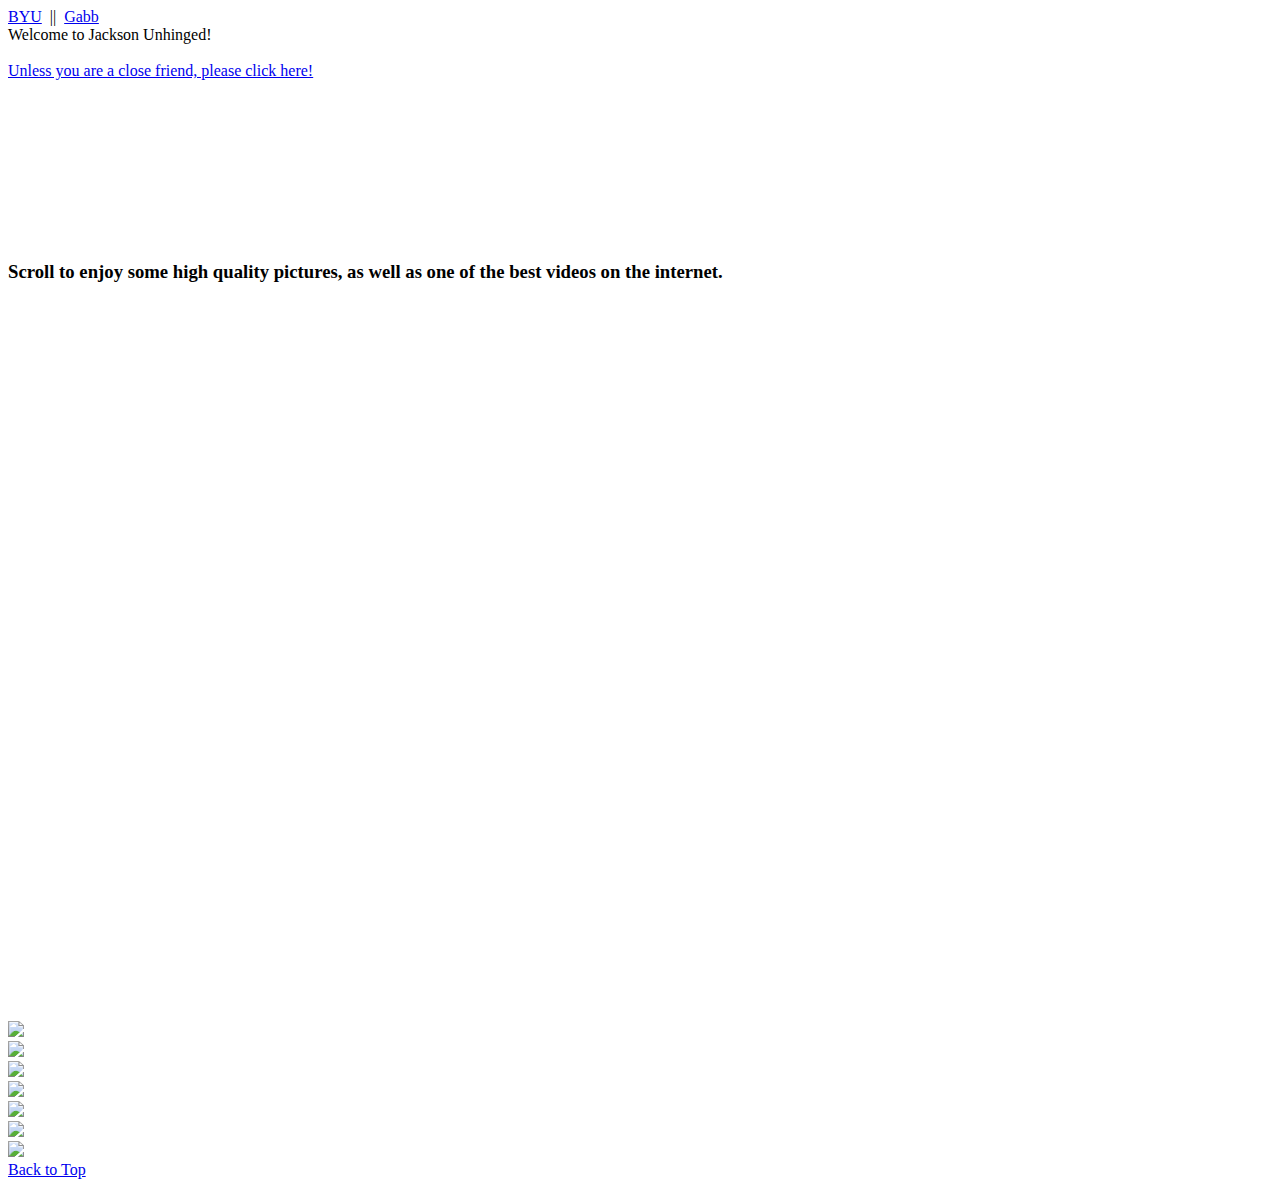
==== html/tableau.html @ b2f1f3cc "Add files via upload" ====
<!DOCTYPE html>
<html lang="en">
<head>
    <meta charset="UTF-8">
    <meta name="viewport" content="width=device-width, initial-scale=1.0">
    <title>Jackson Unhinged</title>
    <link rel="stylesheet" href="../css/fromscratchstyles.css">
</head>
<body>
    <div class="common header">
        <a href="https://www.byu.edu" target="_blank">BYU</a>
        &nbsp;||&nbsp;
        <a href="https://gabb.com" target="_blank">Gabb</a> 
    </div>
    <div class="body">
        <div 
            class="lotr">Welcome to Jackson Unhinged!
        </div>
        <br>
        <div class="closefriend">
            <a href="../index.html">Unless you are a close friend, please click here!</a>
        </div>
        <br>
        <br>
        <br>
        <br>
        <br>
        <br>
        <br>
        <br>
        <br>
        <h3>Scroll to enjoy some high quality pictures, as well as one of the best videos on the internet.</h3>
        <br>
        <br>
        <br>
        <br>
        <br>
        <br>
        <br>
        <br>
        <br>
        <br>
        <br>
        <br>
        <br>
        <br>
        <br>
        <br>
        <br>
        <br>
        <br>
        <br>
        <br>
        <br>
        <br>
        <br>
        <br>
        <br>
        <br>
        <br>
        <br>
        <br>
        <br>
        <br>
        <br>
        <br>
        <br>
        <br>
        <br>
        <br>
        <br>
        <br>
        <img src="../assets/img/baby jackson.jpeg" width="50%">
        <br>
        <a href="https://disneyland.disney.go.com" target="_blank"><img src="../assets/img/little jackson.jpeg" width="50%"></a>
        <br>
        <img src="../assets/img/football.jpeg" width="50%">
        <br>
        <img src="../assets/img/rainbow.jpeg" width="50%">
        <br>
        <a href="https://www.jdchs.org" target="_blank"><img src="../assets/img/jd.jpeg" width="50%"></a>
        <br>
        <a href="https://www.churchofjesuschrist.org/comeuntochrist" target="_blank"><img src="../assets/img/anziano.jpeg" width="50%"></a>
        <br>
        <a href="https://www.youtube.com/watch?v=uYPbbksJxIg" target="_blank"><img src="../assets/img/oppenheimer.jpeg" width="50%"></a>
        <br>
    </div>
    <div class="footer">
        <a href="#">Back to Top</a>
    </div>
</body>
</html>
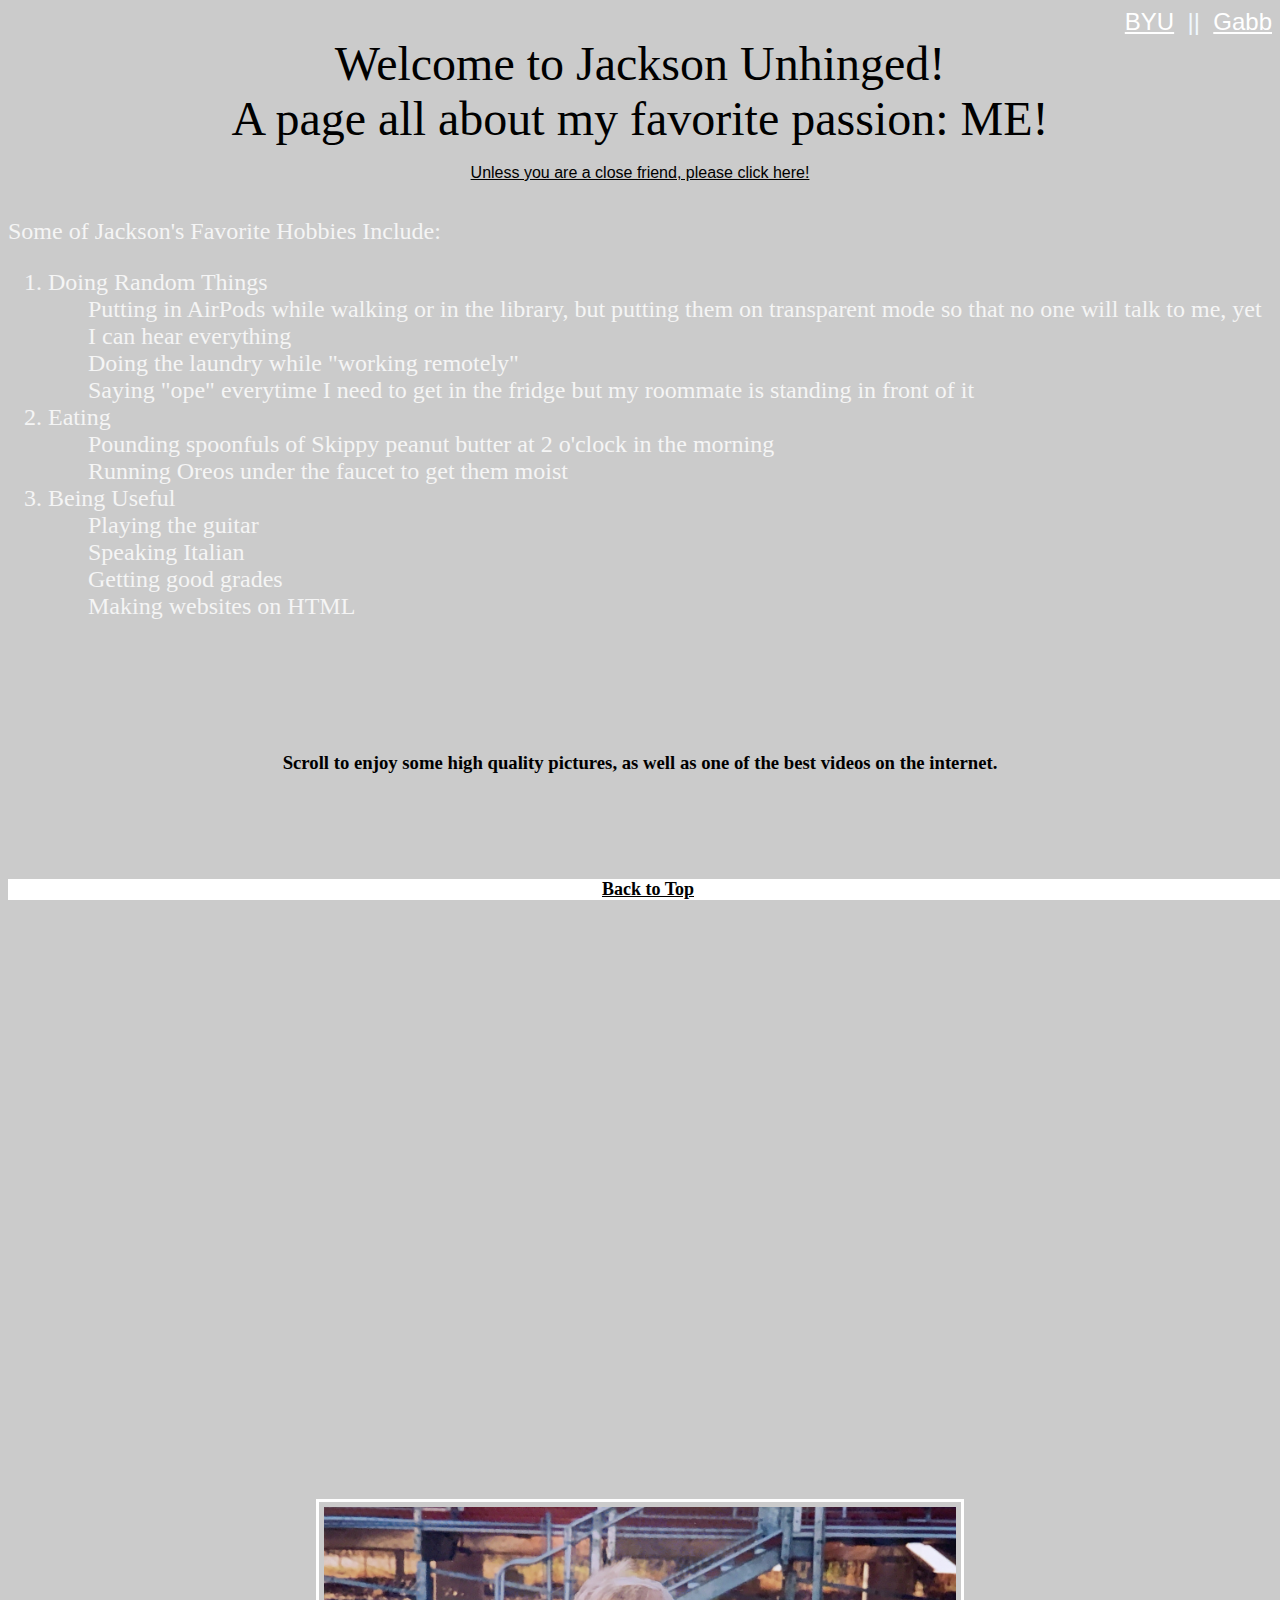
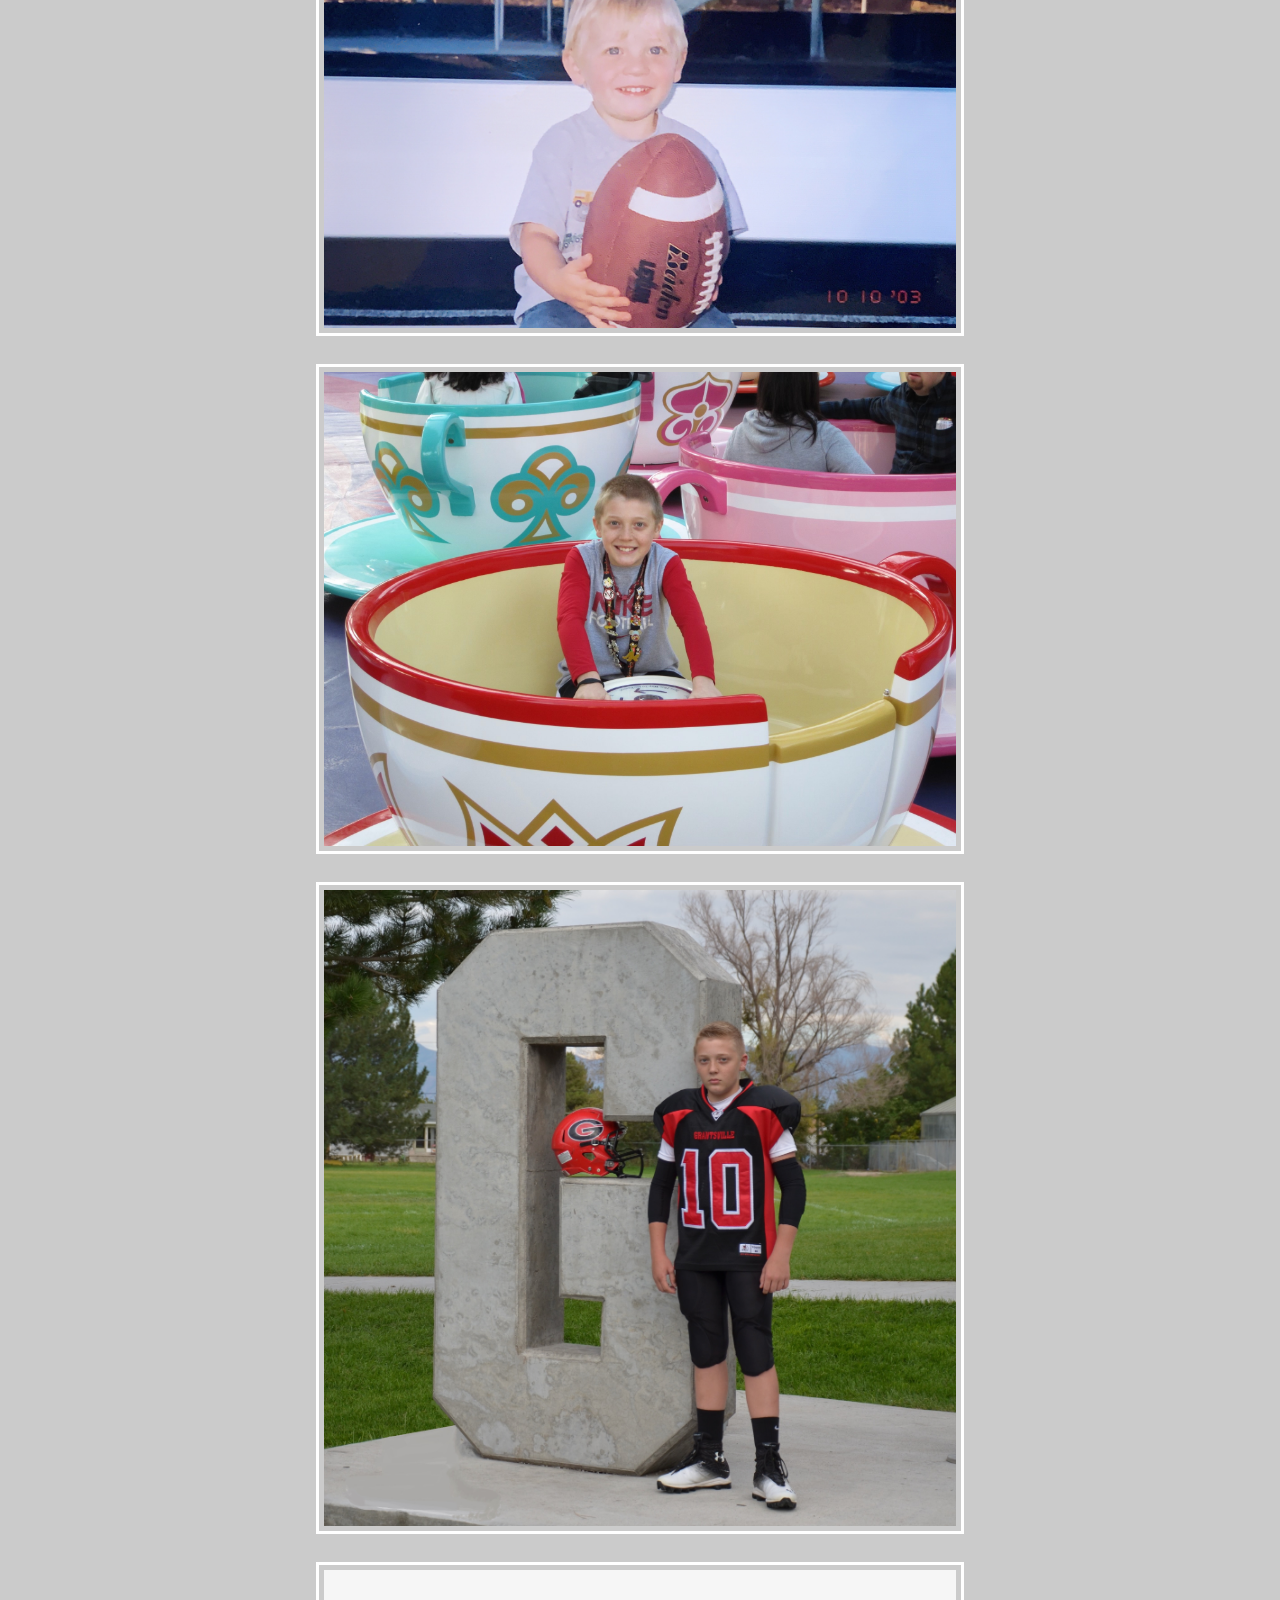
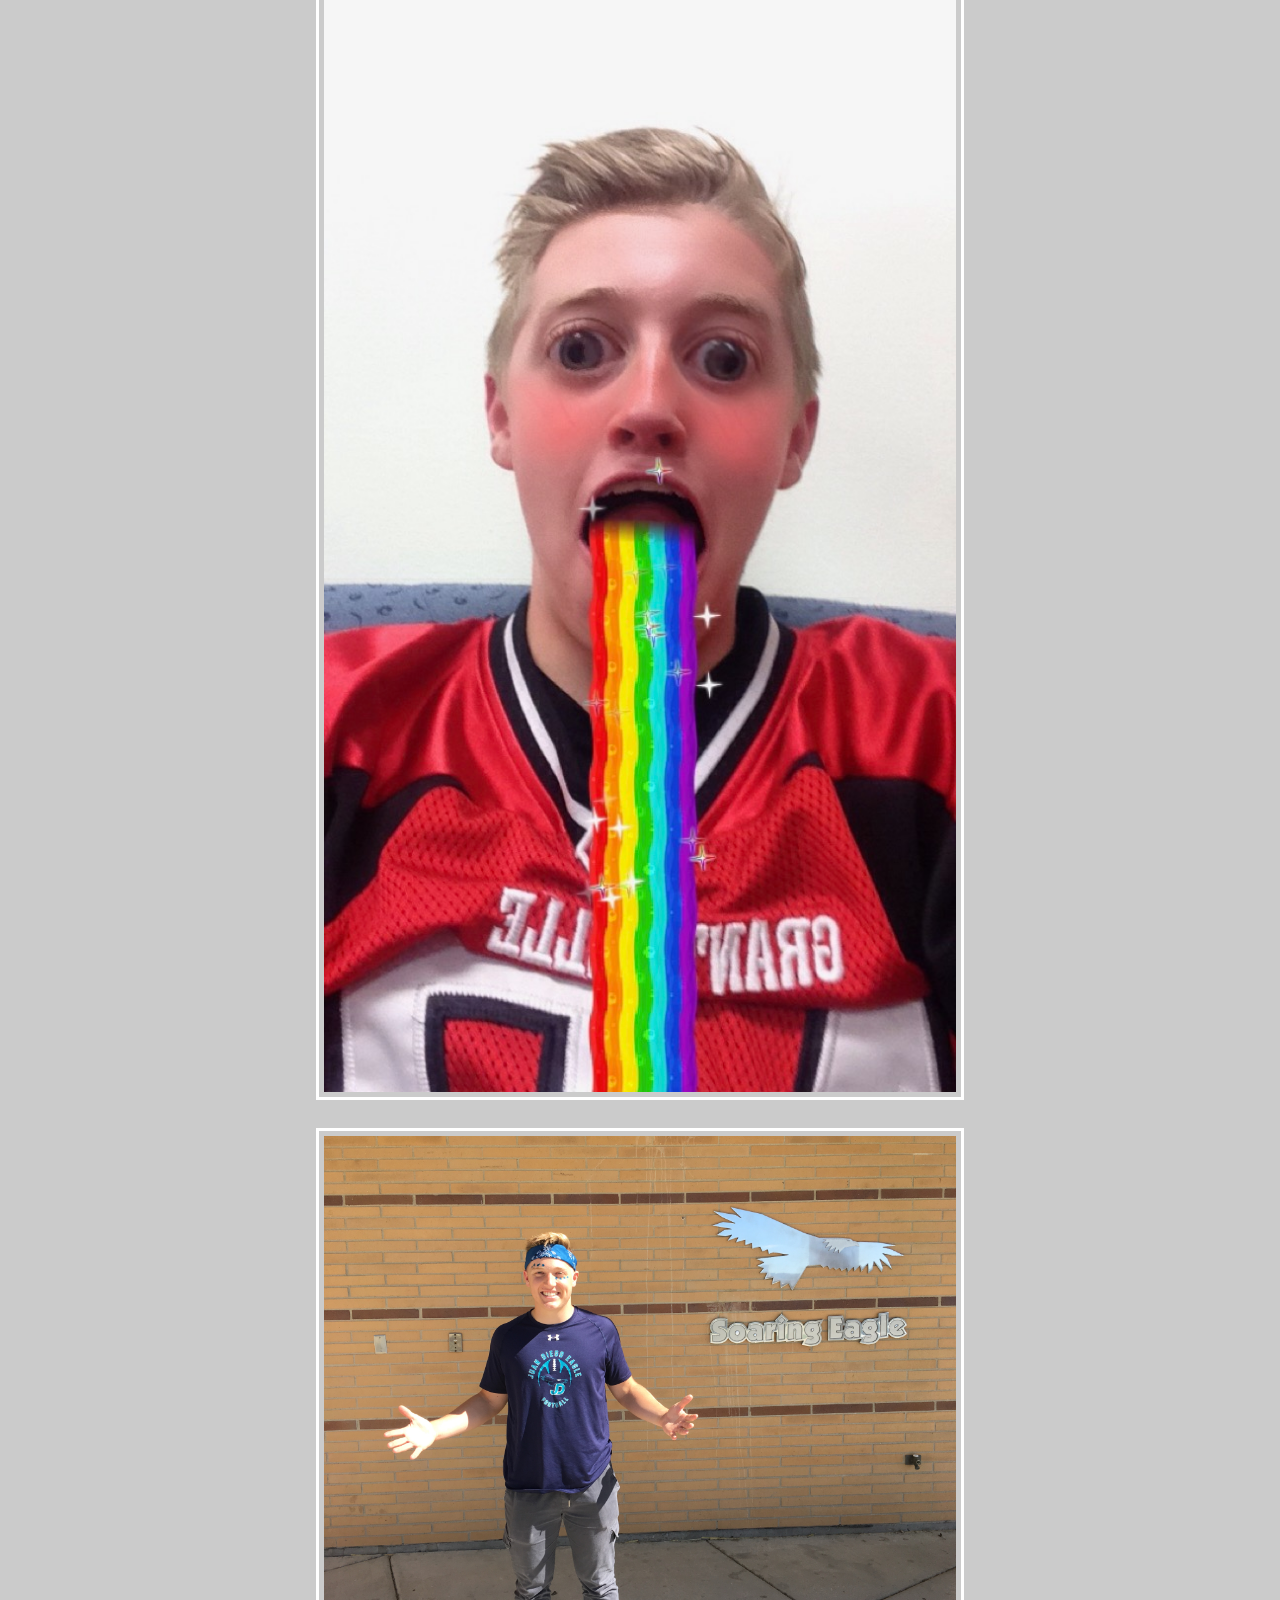
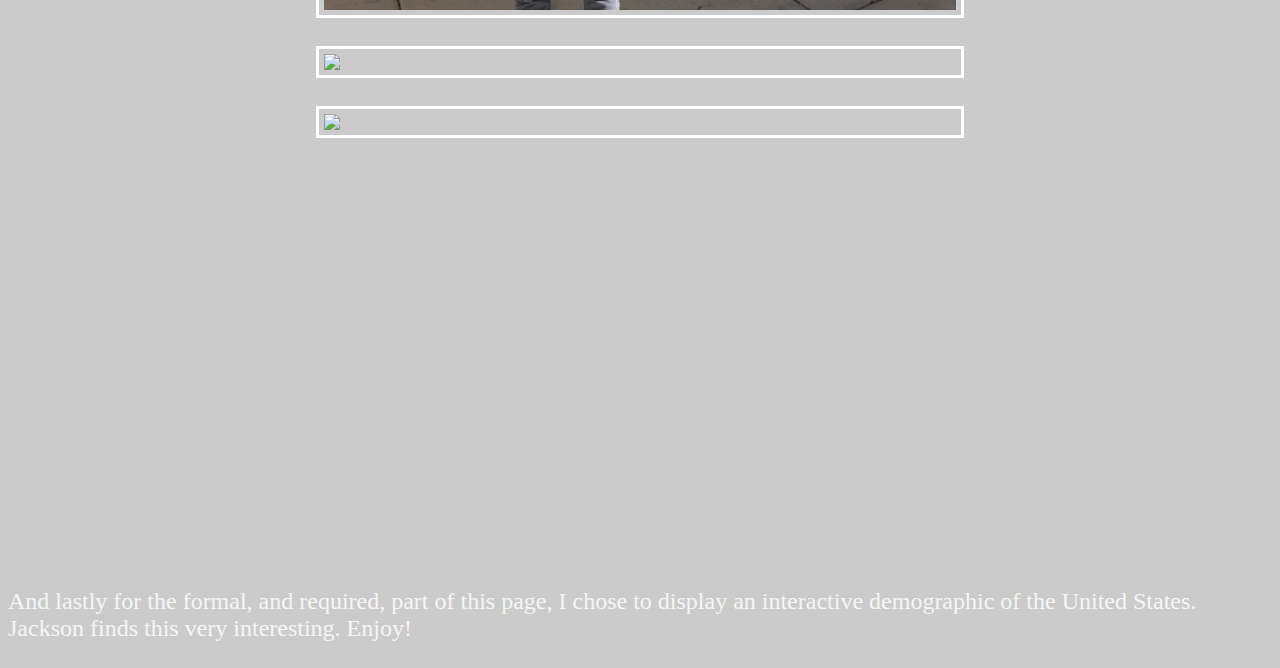
==== commit d0ccdbb3: "Add files via upload" ====
--- a/html/tableau.html
+++ b/html/tableau.html
@@ -7,7 +7,7 @@
     <link rel="stylesheet" href="../css/fromscratchstyles.css">
 </head>
 <body>
-    <div class="common header">
+    <div class="header">
         <a href="https://www.byu.edu" target="_blank">BYU</a>
         &nbsp;||&nbsp;
         <a href="https://gabb.com" target="_blank">Gabb</a> 
@@ -16,13 +16,32 @@
         <div 
             class="lotr">Welcome to Jackson Unhinged!
         </div>
+        <div class="lotr">
+            A page all about my favorite passion: ME!
+        </div>
         <br>
         <div class="closefriend">
             <a href="../index.html">Unless you are a close friend, please click here!</a>
         </div>
         <br>
         <br>
-        <br>
+        <div class="hobbies">
+            Some of Jackson's Favorite Hobbies Include:
+            <ol>
+                <li>Doing Random Things</li>
+                    <ul>Putting in AirPods while walking or in the library, but putting them on transparent mode so that no one will talk to me, yet I can hear everything</ul>
+                    <ul>Doing the laundry while "working remotely"</ul>
+                    <ul>Saying "ope" everytime I need to get in the fridge but my roommate is standing in front of it</ul>
+                <li>Eating</li>
+                    <ul>Pounding spoonfuls of Skippy peanut butter at 2 o'clock in the morning</ul>
+                    <ul>Running Oreos under the faucet to get them moist</ul>
+                <li>Being Useful</li>
+                    <ul>Playing the guitar</ul>
+                    <ul>Speaking Italian</ul>
+                    <ul>Getting good grades</ul>
+                    <ul>Making websites on HTML</ul>
+            </ol>
+        </div>
         <br>
         <br>
         <br>
@@ -84,7 +103,21 @@
         <br>
         <a href="https://www.youtube.com/watch?v=uYPbbksJxIg" target="_blank"><img src="../assets/img/oppenheimer.jpeg" width="50%"></a>
         <br>
-    </div>
+        <br>
+        <br>
+        <br>
+        <iframe width="50%" height="315" src="https://www.youtube.com/embed/qCTf9pgFg10?si=AnroRjhFZv4OgwHm" title="YouTube video player" frameborder="0" allow="accelerometer; autoplay; clipboard-write; encrypted-media; gyroscope; picture-in-picture; web-share" allowfullscreen></iframe>
+        <br>
+        <br>
+        <br>
+        <br>
+        <div class="hobbies">
+            And lastly for the formal, and required, part of this page, I chose to display an interactive demographic of the United States. Jackson finds this very interesting. Enjoy!
+        </div>
+        <br>
+        <center>
+        <div class='tableauPlaceholder' id='viz1702342611321' style='position: relative'><noscript><a href='https:&#47;&#47;www.census.gov&#47;engagement-navigator'><img alt=' ' src='https:&#47;&#47;public.tableau.com&#47;static&#47;images&#47;37&#47;37QY454F6&#47;1_rss.png' style='border: none' /></a></noscript><object class='tableauViz'  style='display:none;'><param name='host_url' value='https%3A%2F%2Fpublic.tableau.com%2F' /> <param name='embed_code_version' value='3' /> <param name='path' value='shared&#47;37QY454F6' /> <param name='toolbar' value='yes' /><param name='static_image' value='https:&#47;&#47;public.tableau.com&#47;static&#47;images&#47;37&#47;37QY454F6&#47;1.png' /> <param name='animate_transition' value='yes' /><param name='display_static_image' value='yes' /><param name='display_spinner' value='yes' /><param name='display_overlay' value='yes' /><param name='display_count' value='yes' /><param name='tabs' value='yes' /></object></div>                <script type='text/javascript'>                    var divElement = document.getElementById('viz1702342611321');                    var vizElement = divElement.getElementsByTagName('object')[0];                    vizElement.style.width='1000px';vizElement.style.height='950px';                    var scriptElement = document.createElement('script');                    scriptElement.src = 'https://public.tableau.com/javascripts/api/viz_v1.js';                    vizElement.parentNode.insertBefore(scriptElement, vizElement);                </script>
+    </div> </center>
     <div class="footer">
         <a href="#">Back to Top</a>
     </div>
--- a/css/fromscratchstyles.css
+++ b/css/fromscratchstyles.css
@@ -0,0 +1,122 @@
+body {
+    background-color: rgb(203, 203, 203);
+    display: block;
+    /* margin: auto; */
+    text-align: center;
+font-family: 'Times New Roman', Times, serif;}
+
+h1 {
+    text-align: center;
+    font-size: 300%;
+}
+
+.lotr {
+    text-align: center;
+    font-size: 300%;
+    display: block;
+    margin: auto;
+    text-align: center;
+}
+
+.lotr:hover {
+    font-family: 'Courier New', Courier, monospace;
+    text-decoration: line-through;
+    font-size: 300%;
+    background-color: black;
+    color: aqua;
+    border: solid black 10px;
+}
+
+img{
+    display: block;
+    border: solid white 3px;
+    padding: 5px;
+    margin: auto;
+    margin-top: 5px;
+    margin-bottom: 5px;
+}
+
+/* a{
+    color: rgb(0, 0, 0);
+    margin: auto;
+    display: block;
+    margin: auto;
+    text-align: center;
+} */
+
+a:visited{
+    color: white(117, 117, 117);
+}
+
+h3 {
+    color: black;
+    margin: auto;
+    display: block;
+    text-align: center;
+    font-family: cursive;
+}
+
+.footer {
+    display: block;
+    margin: auto;
+    text-align: center;
+    position: fixed;
+    bottom: 0px;
+    width: 100%;
+    font-size: large;
+    z-index: 2;
+    font-weight: bold;
+    color: black;
+    background-color: rgb(255, 255, 255);
+}
+
+.footer a {
+    color: black;
+}
+
+.footer a:visited {
+    color: grey;
+}
+
+.header {
+    width: 100%;
+    font-family: Impact, Haettenschweiler, 'Arial Narrow Bold', sans-serif;
+    text-align: right;
+    font-size: x-large;
+    padding-right: 1px;
+    color: aliceblue;
+}
+
+.header a { color: white; }
+
+.header a:visited {
+    color: grey;
+}
+
+.closefriend {
+    font-family: 'Lucida Sans', 'Lucida Sans Regular', 'Lucida Grande', 'Lucida Sans Unicode', Geneva, Verdana, sans-serif;
+    display: block;
+    margin: auto;
+    text-align: center;
+    color: white;
+}
+
+.closefriend a {
+    color: black;
+}
+
+.closefriend a:visited {
+    color: grey;
+}
+
+.hobbies {
+    display: block;
+    margin: auto;
+    text-align: left;
+    color: whitesmoke;
+    font-size: x-large;
+}
+
+ul {
+    list-style-type: circle
+  }
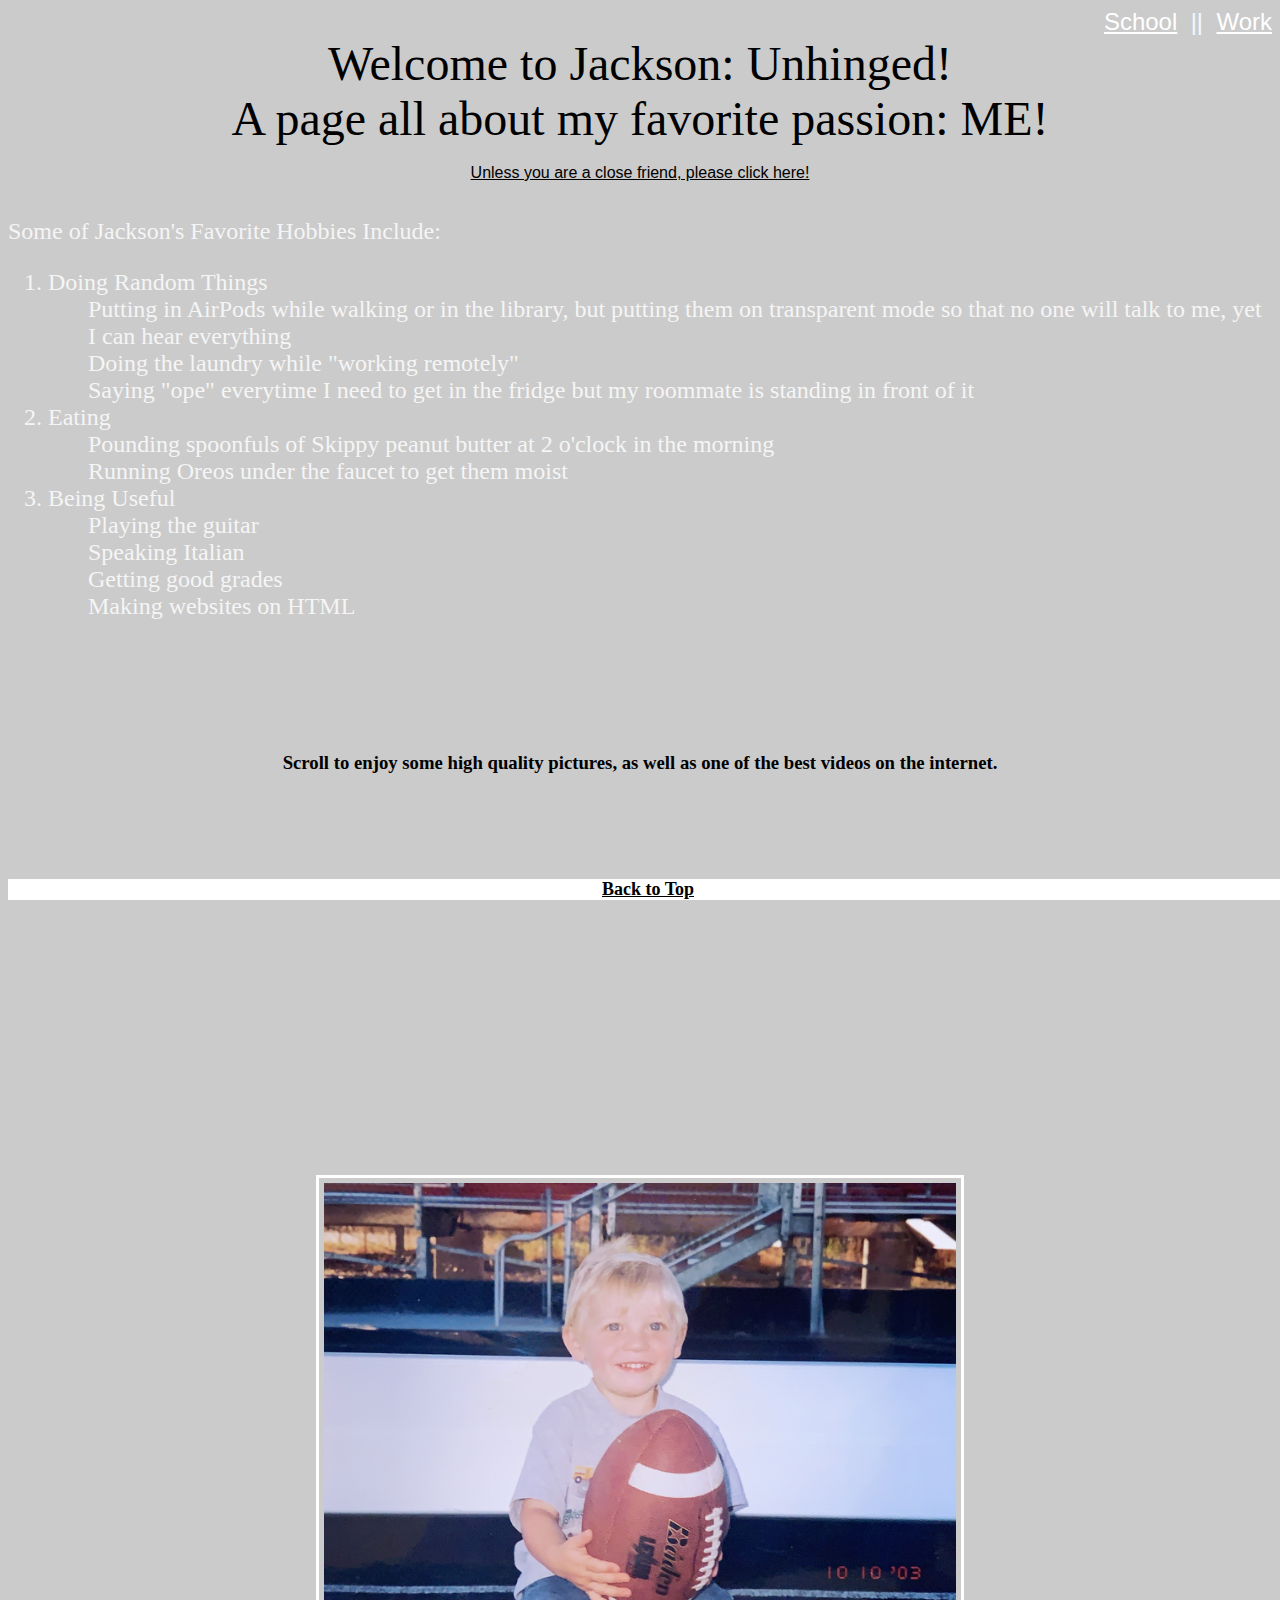
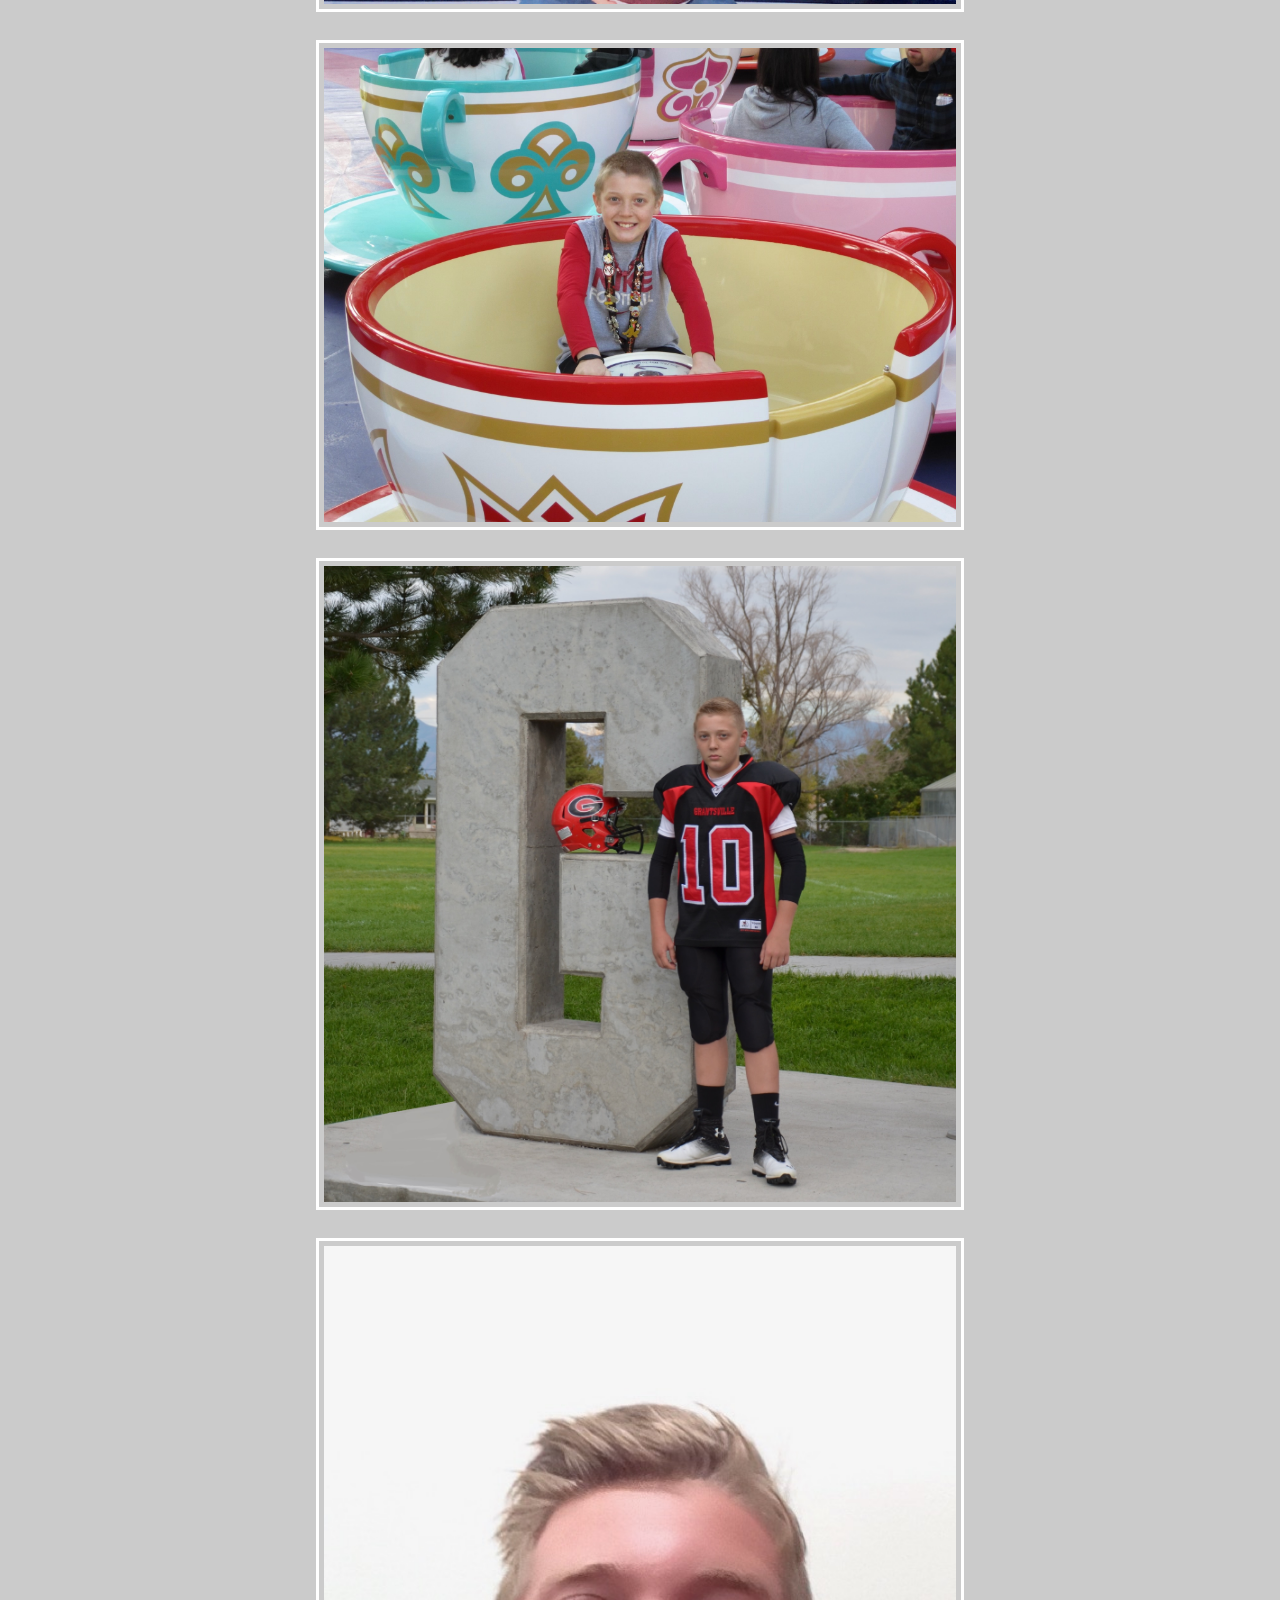
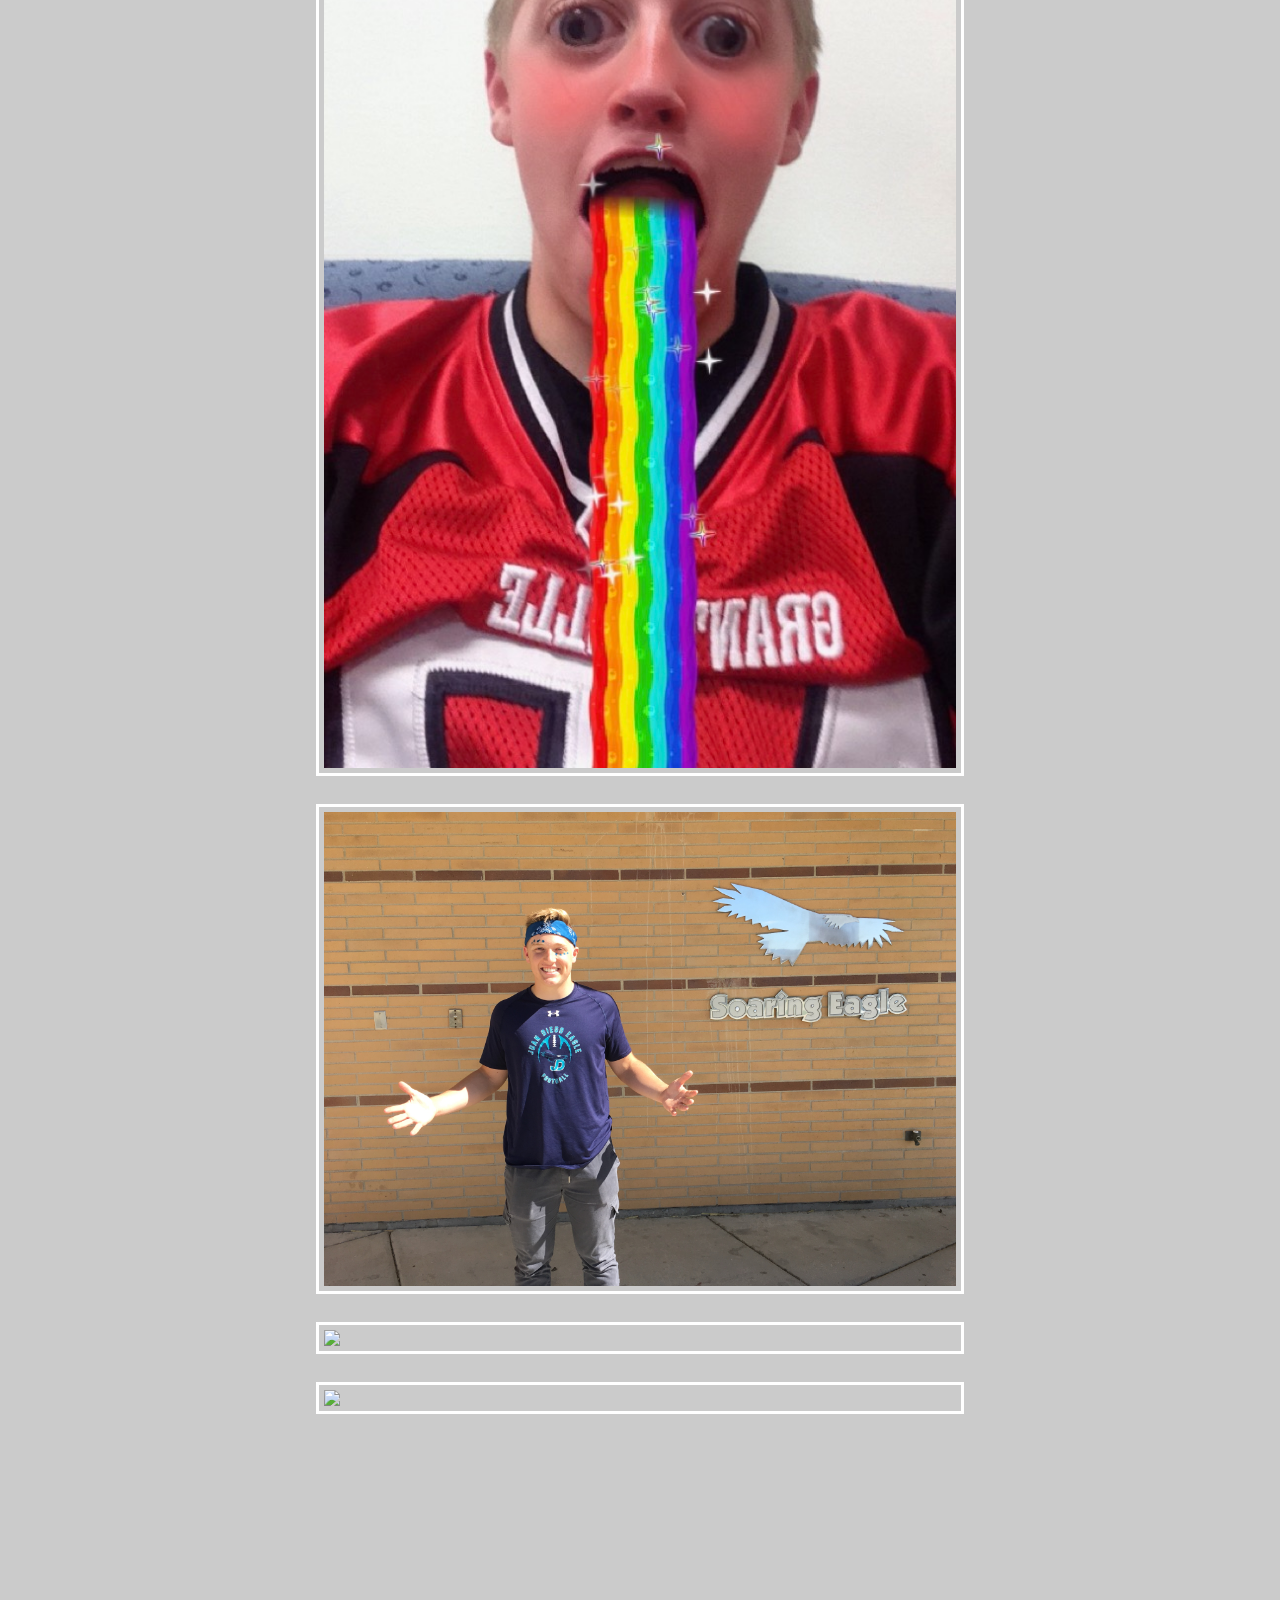
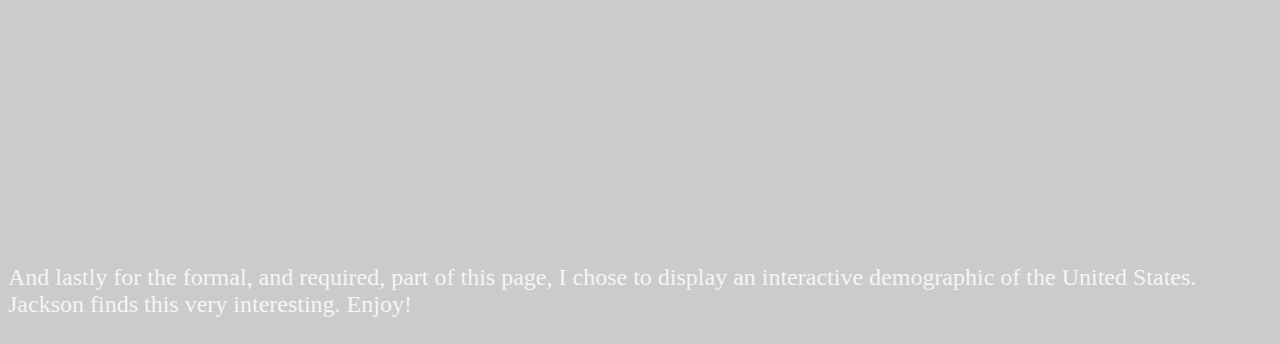
==== commit b519c0e7: "Add files via upload" ====
--- a/html/tableau.html
+++ b/html/tableau.html
@@ -3,18 +3,18 @@
 <head>
     <meta charset="UTF-8">
     <meta name="viewport" content="width=device-width, initial-scale=1.0">
-    <title>Jackson Unhinged</title>
+    <title>Jackson: Unhinged</title>
     <link rel="stylesheet" href="../css/fromscratchstyles.css">
 </head>
 <body>
     <div class="header">
-        <a href="https://www.byu.edu" target="_blank">BYU</a>
+        <a href="https://www.byu.edu" target="_blank">School</a>
         &nbsp;||&nbsp;
-        <a href="https://gabb.com" target="_blank">Gabb</a> 
+        <a href="https://gabb.com" target="_blank">Work</a> 
     </div>
     <div class="body">
         <div 
-            class="lotr">Welcome to Jackson Unhinged!
+            class="lotr">Welcome to Jackson: Unhinged!
         </div>
         <div class="lotr">
             A page all about my favorite passion: ME!
@@ -71,24 +71,6 @@
         <br>
         <br>
         <br>
-        <br>
-        <br>
-        <br>
-        <br>
-        <br>
-        <br>
-        <br>
-        <br>
-        <br>
-        <br>
-        <br>
-        <br>
-        <br>
-        <br>
-        <br>
-        <br>
-        <br>
-        <br>
         <img src="../assets/img/baby jackson.jpeg" width="50%">
         <br>
         <a href="https://disneyland.disney.go.com" target="_blank"><img src="../assets/img/little jackson.jpeg" width="50%"></a>
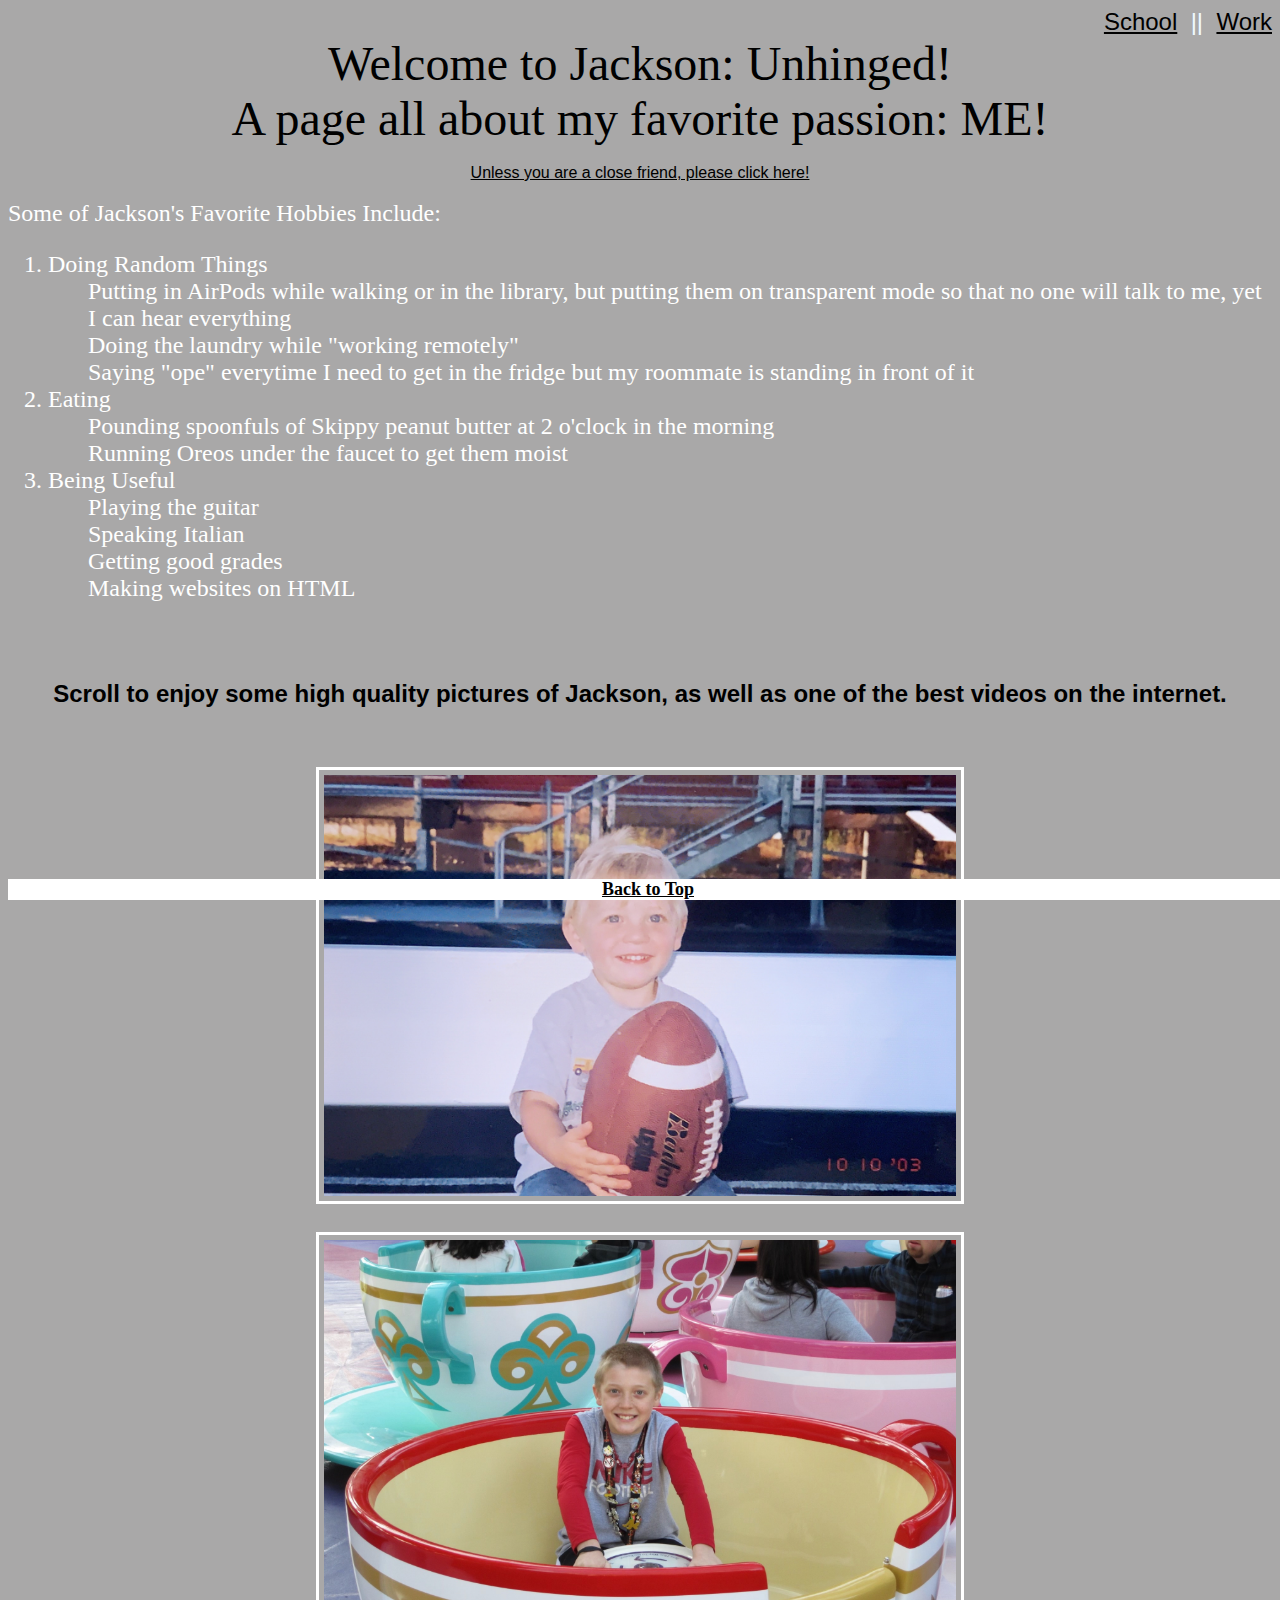
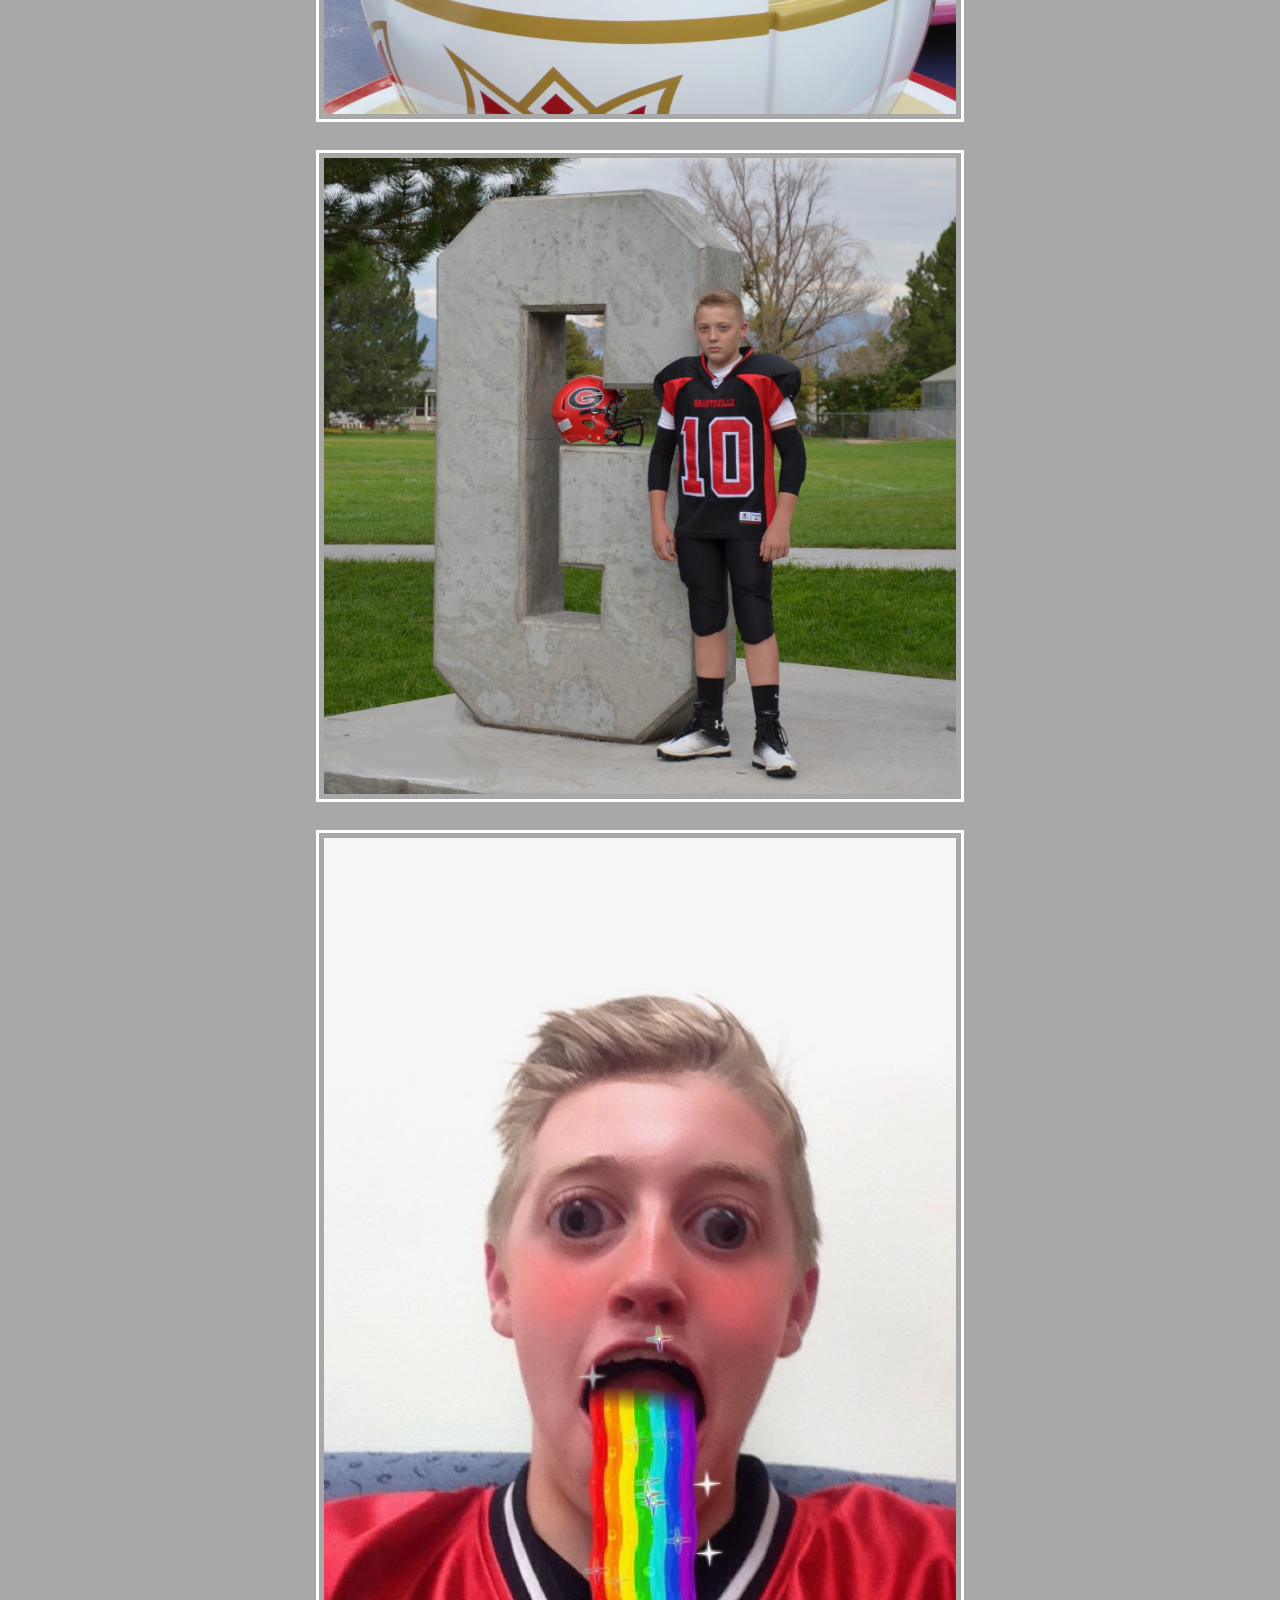
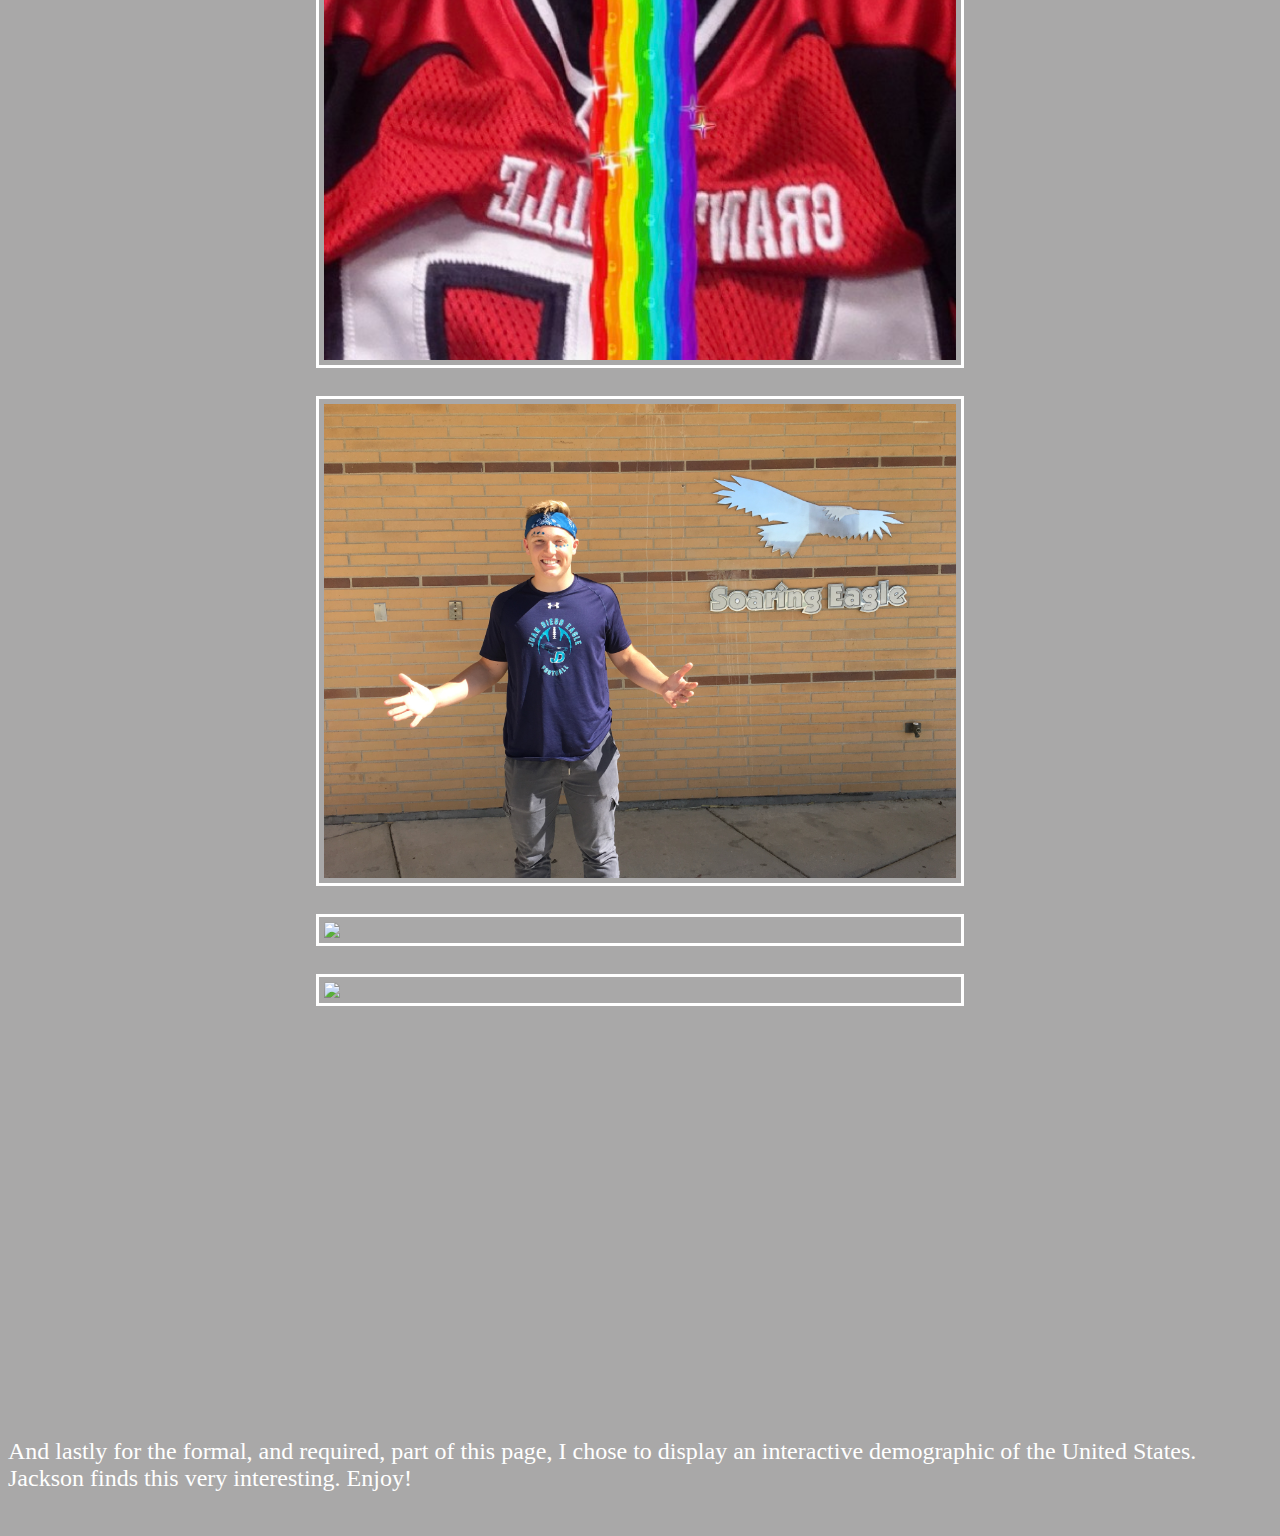
==== commit b7311046: "Add files via upload" ====
--- a/html/tableau.html
+++ b/html/tableau.html
@@ -24,7 +24,6 @@
             <a href="../index.html">Unless you are a close friend, please click here!</a>
         </div>
         <br>
-        <br>
         <div class="hobbies">
             Some of Jackson's Favorite Hobbies Include:
             <ol>
@@ -45,29 +44,7 @@
         <br>
         <br>
         <br>
-        <br>
-        <br>
-        <br>
-        <h3>Scroll to enjoy some high quality pictures, as well as one of the best videos on the internet.</h3>
-        <br>
-        <br>
-        <br>
-        <br>
-        <br>
-        <br>
-        <br>
-        <br>
-        <br>
-        <br>
-        <br>
-        <br>
-        <br>
-        <br>
-        <br>
-        <br>
-        <br>
-        <br>
-        <br>
+        <h3>Scroll to enjoy some high quality pictures of Jackson, as well as one of the best videos on the internet.</h3>
         <br>
         <br>
         <br>
@@ -92,10 +69,10 @@
         <br>
         <br>
         <br>
-        <br>
         <div class="hobbies">
             And lastly for the formal, and required, part of this page, I chose to display an interactive demographic of the United States. Jackson finds this very interesting. Enjoy!
         </div>
+        <br>
         <br>
         <center>
         <div class='tableauPlaceholder' id='viz1702342611321' style='position: relative'><noscript><a href='https:&#47;&#47;www.census.gov&#47;engagement-navigator'><img alt=' ' src='https:&#47;&#47;public.tableau.com&#47;static&#47;images&#47;37&#47;37QY454F6&#47;1_rss.png' style='border: none' /></a></noscript><object class='tableauViz'  style='display:none;'><param name='host_url' value='https%3A%2F%2Fpublic.tableau.com%2F' /> <param name='embed_code_version' value='3' /> <param name='path' value='shared&#47;37QY454F6' /> <param name='toolbar' value='yes' /><param name='static_image' value='https:&#47;&#47;public.tableau.com&#47;static&#47;images&#47;37&#47;37QY454F6&#47;1.png' /> <param name='animate_transition' value='yes' /><param name='display_static_image' value='yes' /><param name='display_spinner' value='yes' /><param name='display_overlay' value='yes' /><param name='display_count' value='yes' /><param name='tabs' value='yes' /></object></div>                <script type='text/javascript'>                    var divElement = document.getElementById('viz1702342611321');                    var vizElement = divElement.getElementsByTagName('object')[0];                    vizElement.style.width='1000px';vizElement.style.height='950px';                    var scriptElement = document.createElement('script');                    scriptElement.src = 'https://public.tableau.com/javascripts/api/viz_v1.js';                    vizElement.parentNode.insertBefore(scriptElement, vizElement);                </script>
--- a/css/fromscratchstyles.css
+++ b/css/fromscratchstyles.css
@@ -1,5 +1,5 @@
 body {
-    background-color: rgb(203, 203, 203);
+    background-color: rgb(169, 168, 168);
     display: block;
     /* margin: auto; */
     text-align: center;
@@ -18,14 +18,14 @@
     text-align: center;
 }
 
-.lotr:hover {
+/* .lotr:hover {
     font-family: 'Courier New', Courier, monospace;
     text-decoration: line-through;
     font-size: 300%;
     background-color: black;
     color: aqua;
     border: solid black 10px;
-}
+} */
 
 img{
     display: block;
@@ -44,16 +44,17 @@
     text-align: center;
 } */
 
-a:visited{
+/* a:visited{
     color: white(117, 117, 117);
-}
+} */
 
 h3 {
     color: black;
     margin: auto;
     display: block;
     text-align: center;
-    font-family: cursive;
+    font-family: Impact, Haettenschweiler, 'Arial Narrow Bold', sans-serif;
+    font-size: x-large;
 }
 
 .footer {
@@ -87,10 +88,10 @@
     color: aliceblue;
 }
 
-.header a { color: white; }
+.header a { color: rgb(0, 0, 0); }
 
 .header a:visited {
-    color: grey;
+    color: rgb(255, 255, 255);
 }
 
 .closefriend {
@@ -106,14 +107,14 @@
 }
 
 .closefriend a:visited {
-    color: grey;
+    color: rgb(255, 255, 255);
 }
 
 .hobbies {
     display: block;
     margin: auto;
     text-align: left;
-    color: whitesmoke;
+    color: rgb(255, 255, 255);
     font-size: x-large;
 }
 
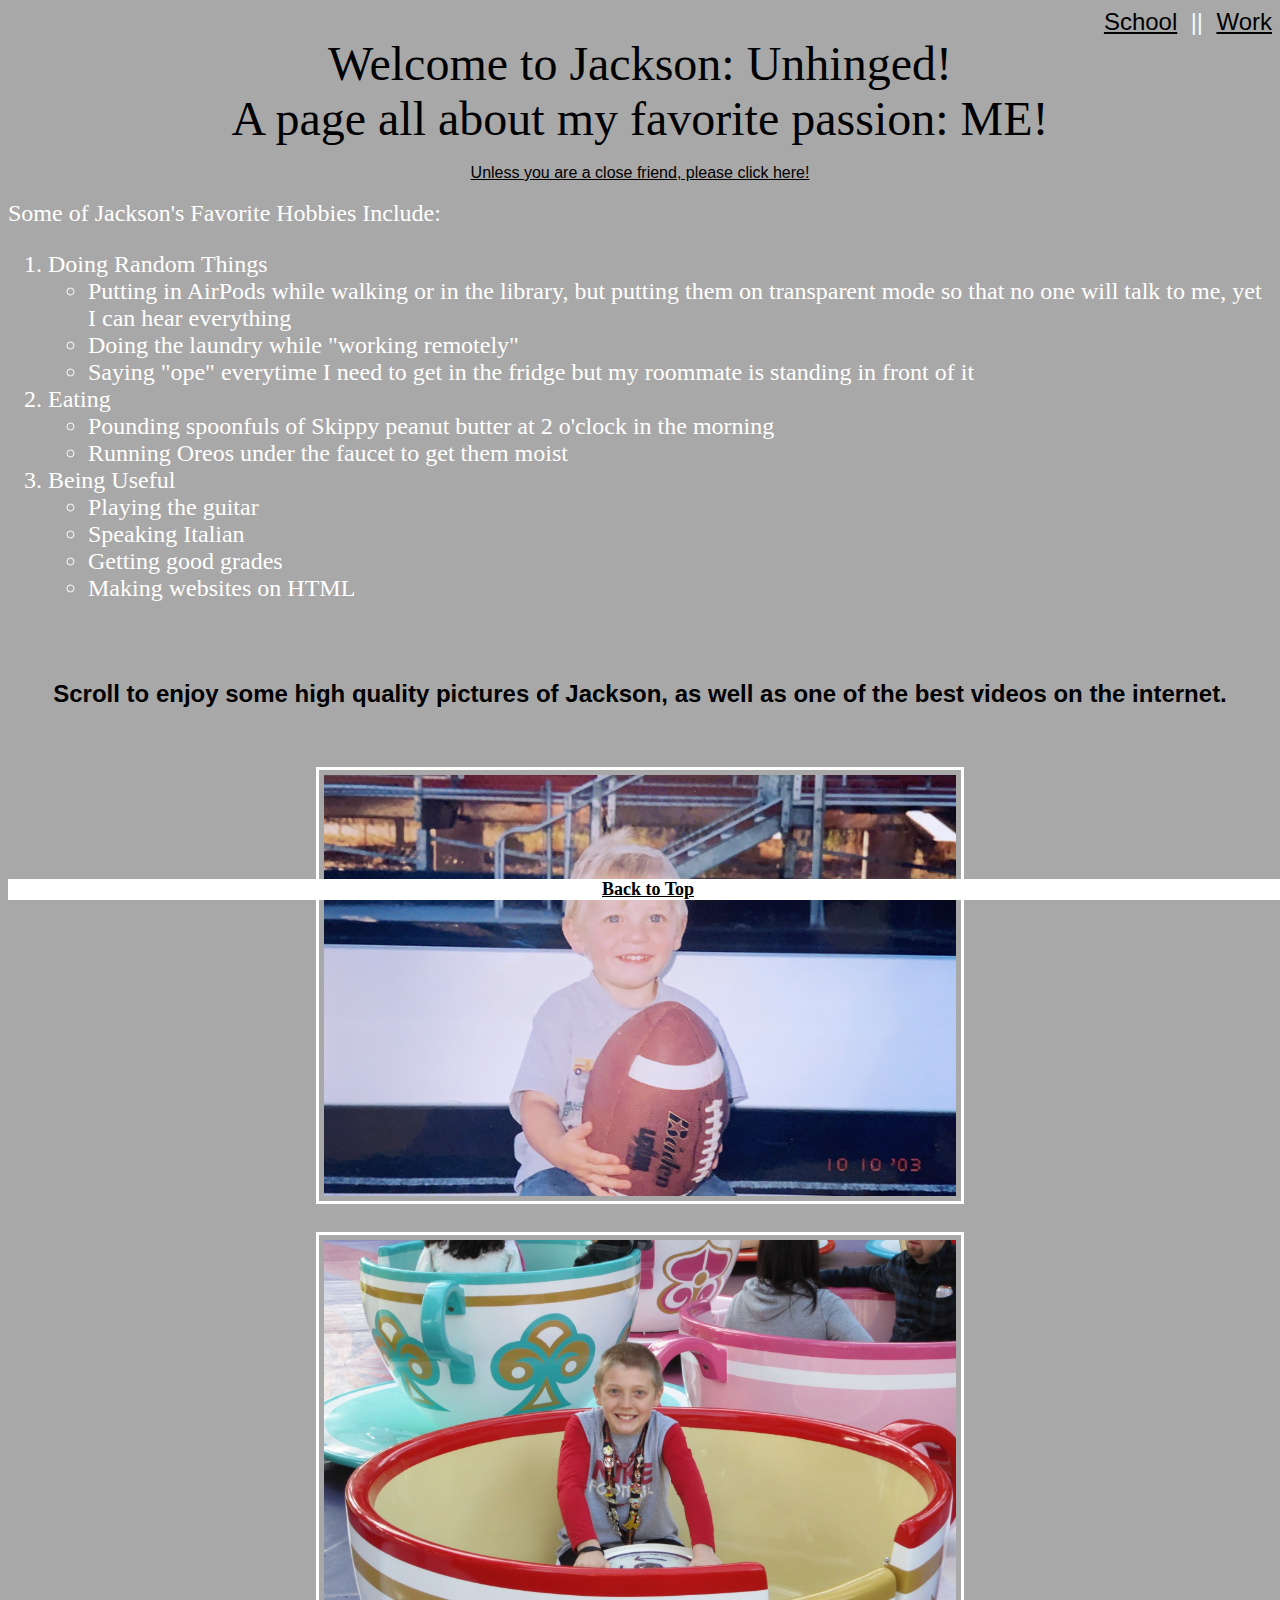
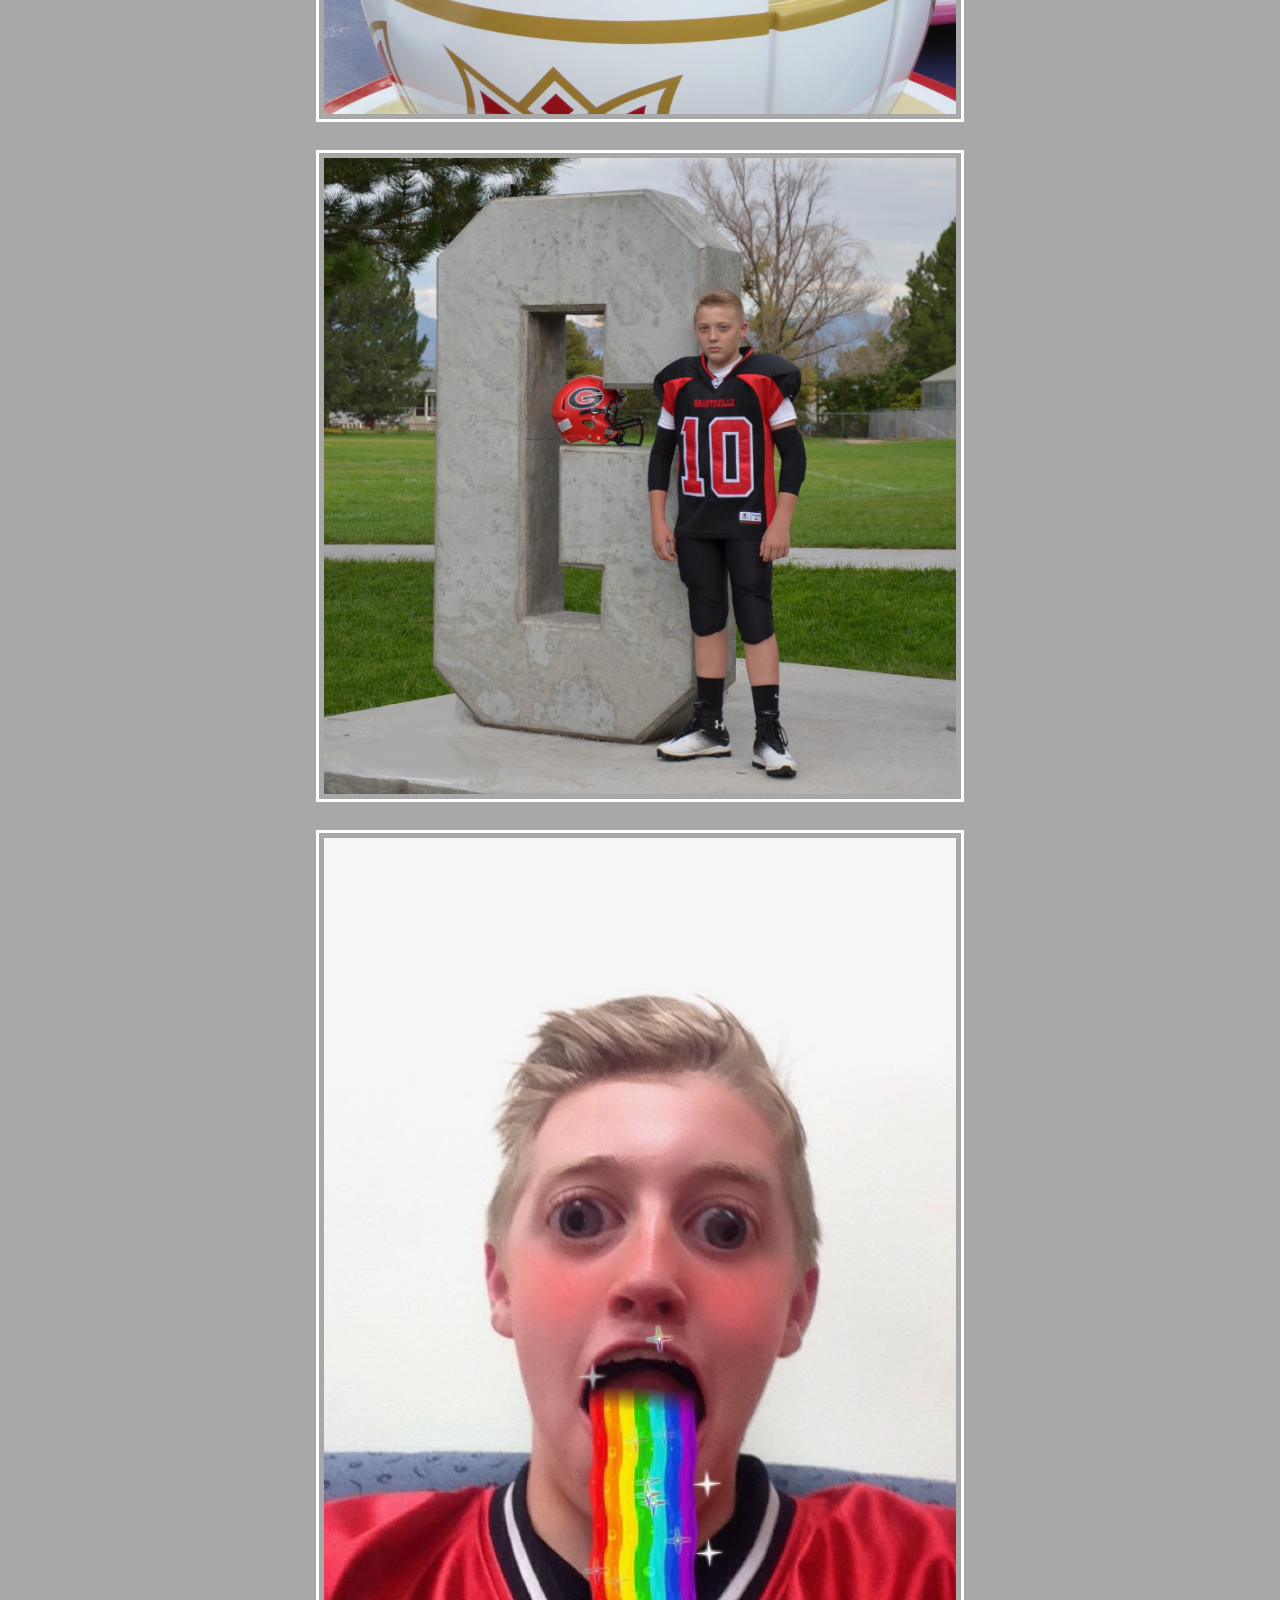
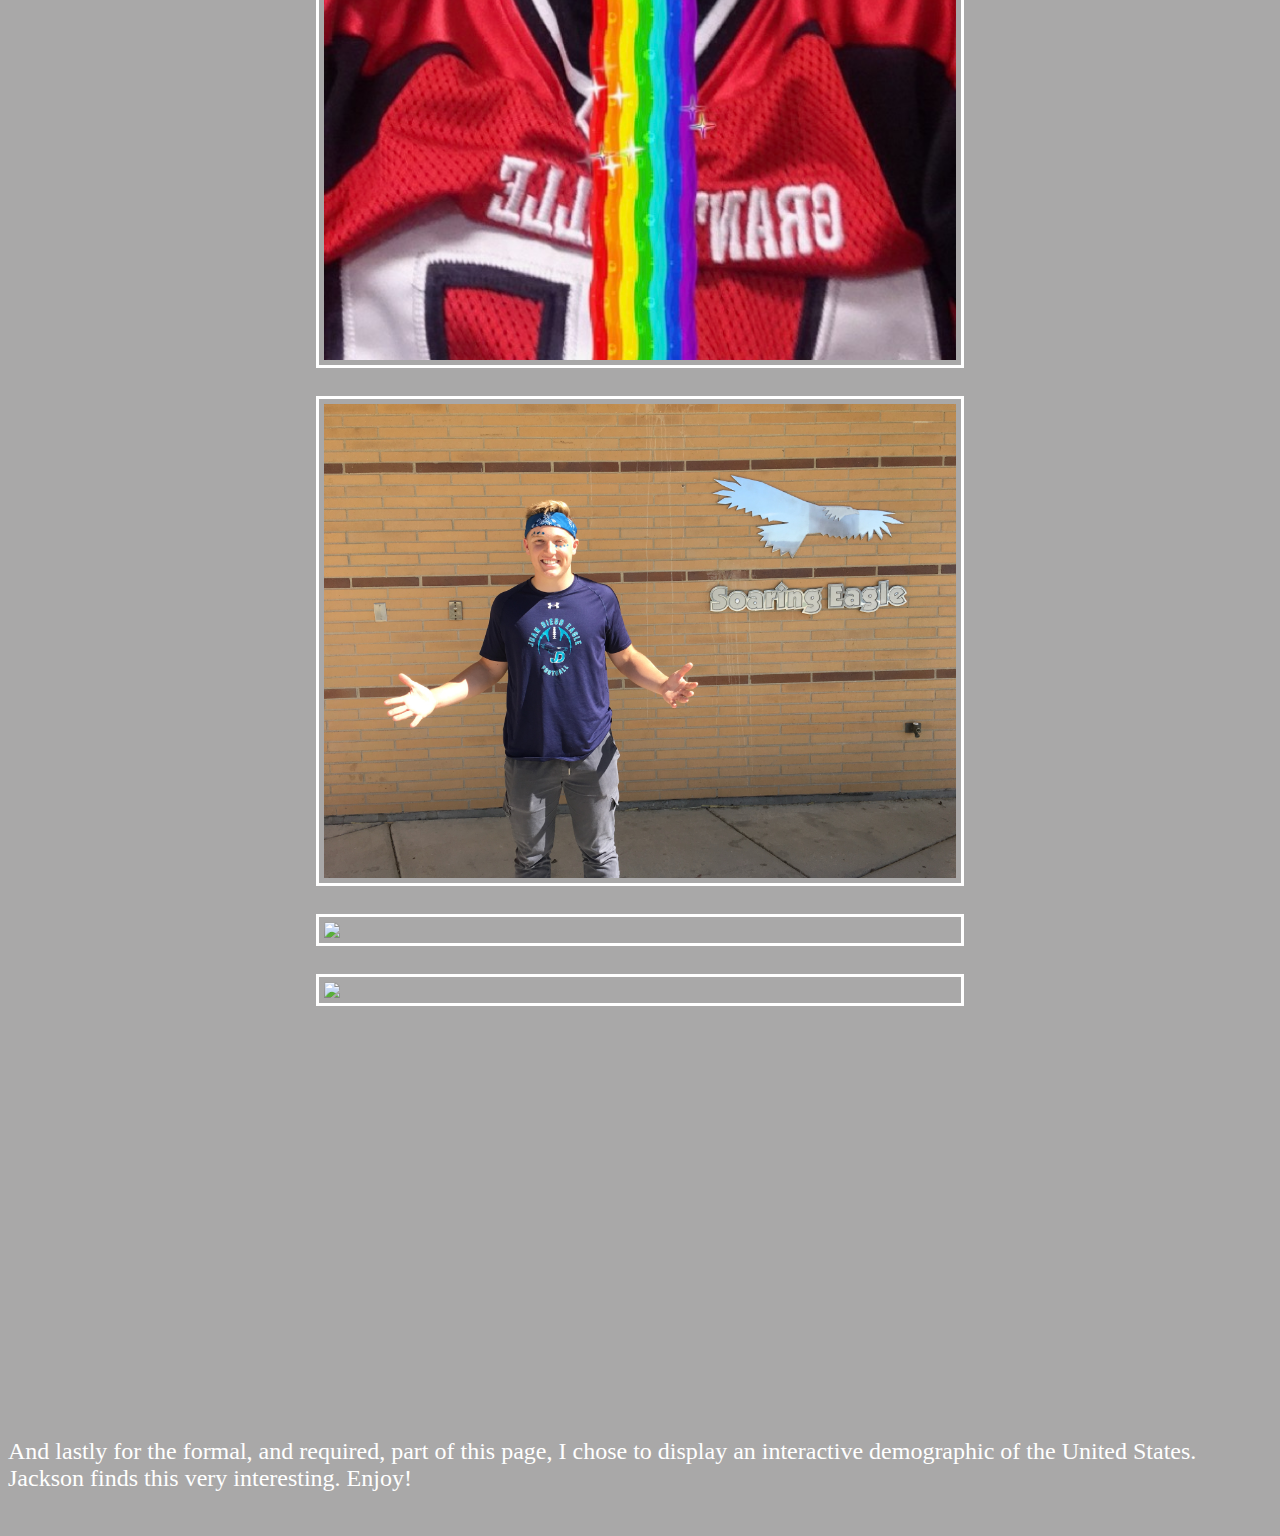
==== commit b3f5e2b9: "Add files via upload" ====
--- a/html/tableau.html
+++ b/html/tableau.html
@@ -28,17 +28,23 @@
             Some of Jackson's Favorite Hobbies Include:
             <ol>
                 <li>Doing Random Things</li>
-                    <ul>Putting in AirPods while walking or in the library, but putting them on transparent mode so that no one will talk to me, yet I can hear everything</ul>
-                    <ul>Doing the laundry while "working remotely"</ul>
-                    <ul>Saying "ope" everytime I need to get in the fridge but my roommate is standing in front of it</ul>
+                    <ul>
+                        <li>Putting in AirPods while walking or in the library, but putting them on transparent mode so that no one will talk to me, yet I can hear everything</li>
+                        <li>Doing the laundry while "working remotely"</li>
+                        <li>Saying "ope" everytime I need to get in the fridge but my roommate is standing in front of it</li>
+                    </ul>
                 <li>Eating</li>
-                    <ul>Pounding spoonfuls of Skippy peanut butter at 2 o'clock in the morning</ul>
-                    <ul>Running Oreos under the faucet to get them moist</ul>
+                    <ul>
+                        <li>Pounding spoonfuls of Skippy peanut butter at 2 o'clock in the morning</li>
+                        <li>Running Oreos under the faucet to get them moist</li>
+                    </ul>
                 <li>Being Useful</li>
-                    <ul>Playing the guitar</ul>
-                    <ul>Speaking Italian</ul>
-                    <ul>Getting good grades</ul>
-                    <ul>Making websites on HTML</ul>
+                    <ul>
+                        <li>Playing the guitar</li>
+                        <li>Speaking Italian</li>
+                        <li>Getting good grades</li>
+                        <li>Making websites on HTML</li>
+                    </ul>
             </ol>
         </div>
         <br>
